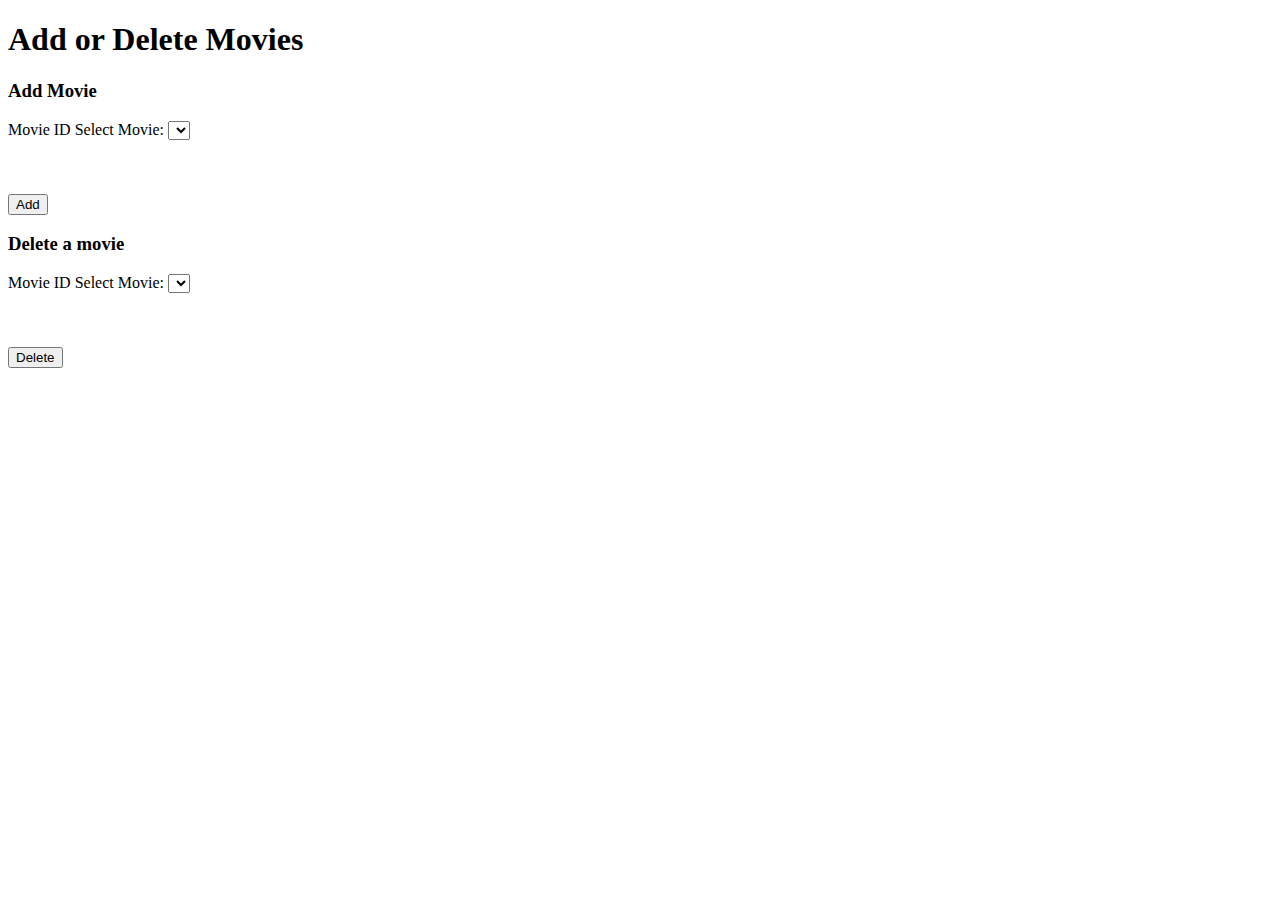
==== moviecreation.html @ 15937fff "Igangværende arbejde på at skabe showtimes og movies" ====
<!DOCTYPE html>
<html lang="en">
<head>
    <meta charset="UTF-8">
    <title>Movies</title>
</head>
<body>
<header>
<h1>Add or Delete Movies</h1>
</header>
<form action ="Add" method="post">

        <h3>Add Movie</h3>
        <label>Movie ID</label>
        <form id="formmovieAdd" method="post" action="http://localhost:8080/postShowtime">
        <label for="ddMovies"><bold>Select Movie:</bold></label>
        <select id="ddMovies"></select>
        <br><br>
        <br><br>
        <button type ="Add">Add</button>

</form>


<form action="/delete" method="POST">
        <h3>Delete a movie</h3>
        <label>Movie ID</label>
        <form id="formDelete" method="post" action="http://localhost:8080/postmovies">
         <label for="ddMovies"><bold>Select Movie:</bold></label>
         <select id="ddMoviesDelete"></select>
        <br><br>
        <br><br>
        <button type ="Delete">Delete</button>
        <br><br>
</form>
</form>
<script src="js/fetchMovies.js"></script>

</body>
</html>
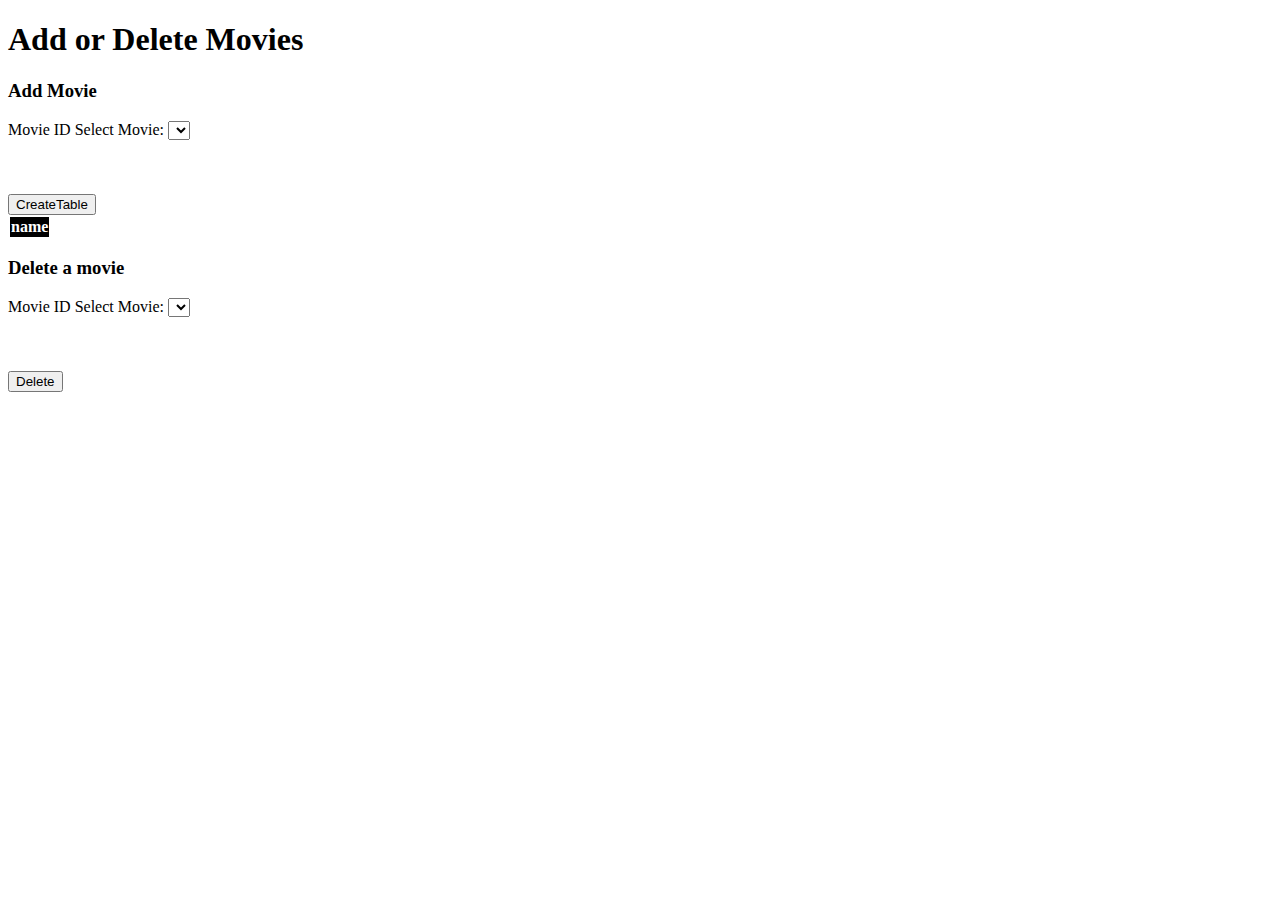
==== commit dd1564de: "tilføjet add, update og delete funktion" ====
--- a/moviecreation.html
+++ b/moviecreation.html
@@ -8,18 +8,23 @@
 <header>
 <h1>Add or Delete Movies</h1>
 </header>
-<form action ="Add" method="post">
+
 
         <h3>Add Movie</h3>
         <label>Movie ID</label>
-        <form id="formmovieAdd" method="post" action="http://localhost:8080/postShowtime">
         <label for="ddMovies"><bold>Select Movie:</bold></label>
         <select id="ddMovies"></select>
         <br><br>
         <br><br>
-        <button type ="Add">Add</button>
+        <button id="pbCreateTable">CreateTable</button>
 
-</form>
+<table class="table" id="TblMovies">
+    <tr style="color:white; background-color: black">
+        <th>name</th>
+    </tr>
+</table>
+
+
 
 
 <form action="/delete" method="POST">
@@ -35,6 +40,8 @@
 </form>
 </form>
 <script src="js/fetchMovies.js"></script>
+<script src="js/createtable.js"></script>
+<script src="js/postMovieTable.js"></script>
 
 </body>
 </html>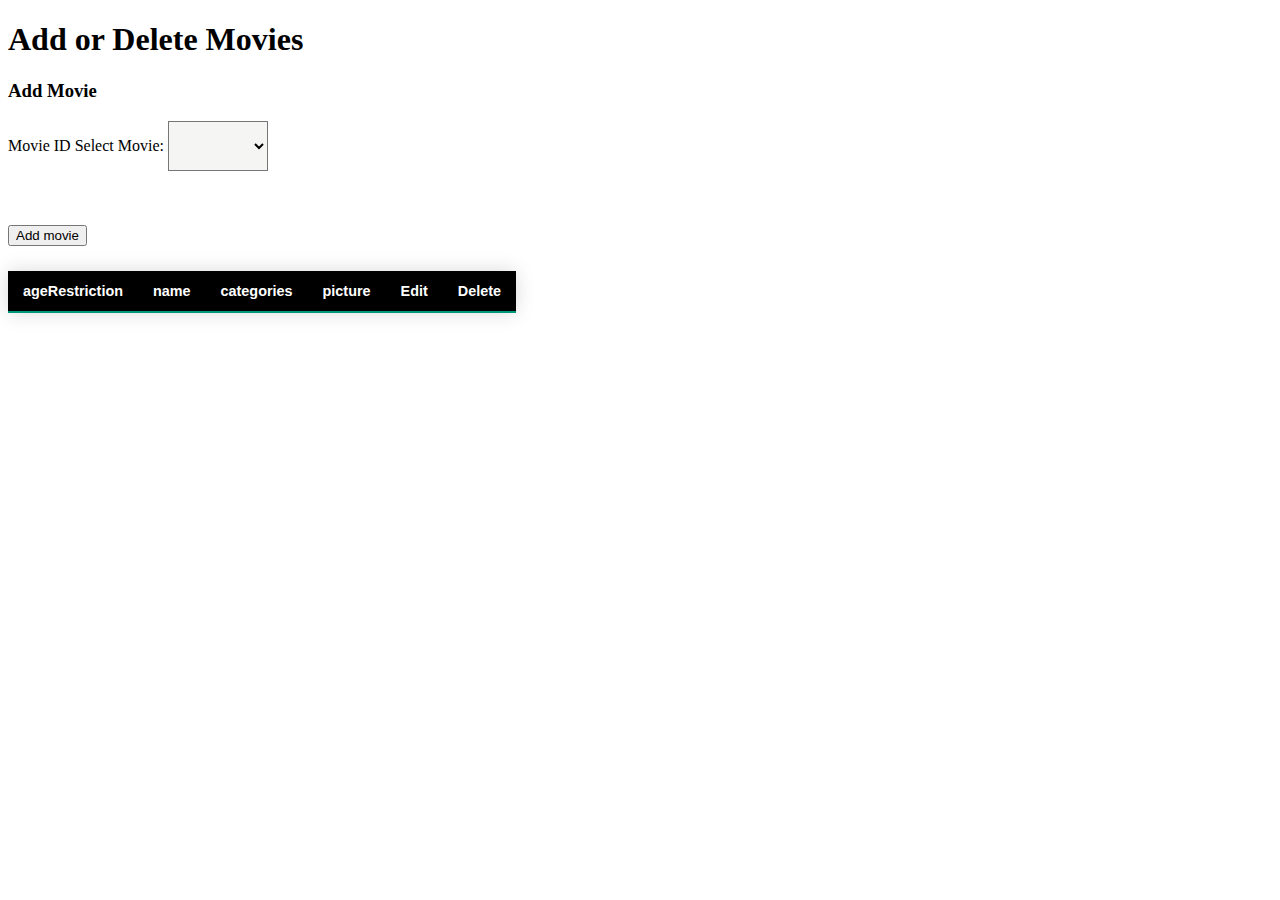
==== commit 57d24078: "ADD 1 movie ad gangen tilføjet css" ====
--- a/moviecreation.html
+++ b/moviecreation.html
@@ -3,6 +3,7 @@
 <head>
     <meta charset="UTF-8">
     <title>Movies</title>
+    <link rel="stylesheet" href="css/moviecreation.css">
 </head>
 <body>
 <header>
@@ -16,28 +17,24 @@
         <select id="ddMovies"></select>
         <br><br>
         <br><br>
-        <button id="pbCreateTable">CreateTable</button>
-
-<table class="table" id="TblMovies">
-    <tr style="color:white; background-color: black">
-        <th>name</th>
-    </tr>
-</table>
+        <button id="pbCreateTable">Add movie</button>
 
 
 
 
-<form action="/delete" method="POST">
-        <h3>Delete a movie</h3>
-        <label>Movie ID</label>
-        <form id="formDelete" method="post" action="http://localhost:8080/postmovies">
-         <label for="ddMovies"><bold>Select Movie:</bold></label>
-         <select id="ddMoviesDelete"></select>
-        <br><br>
-        <br><br>
-        <button type ="Delete">Delete</button>
-        <br><br>
-</form>
+<table class="table" id="TblMovies">
+    <tr style="color:white; background-color: black">
+
+        <th>ageRestriction</th>
+        <th>name</th>
+        <th>categories</th>
+        <th>picture</th>
+        <th>Edit</th>
+        <th>Delete</th>
+
+</table>
+
+
 </form>
 <script src="js/fetchMovies.js"></script>
 <script src="js/createtable.js"></script>
--- a/css/moviecreation.css
+++ b/css/moviecreation.css
@@ -0,0 +1,47 @@
+select {
+    list-style: none;
+    overflow: hidden; /* When ul height is reduced, ensure overflowing li are not shown */
+    height: 50px; /* 172px = (38 (li) + 5 (li border)) * 4 (number of li) */
+    background-color: #f5f5f4;
+    font-family: Arial;
+    width: 100px;
+    margin: 0 auto;
+    padding: 0;
+    text-align: center;
+    -webkit-transition: height 0.3s ease;
+    transition: height 0.3s ease;
+}
+table {
+    border-collapse: collapse;
+    margin: 25px 0;
+    font-size: 0.9em;
+    font-family: sans-serif;
+    min-width: 400px;
+    box-shadow: 0 0 20px rgba(0, 0, 0, 0.15);
+}
+table thead tr {
+    background-color: #009879;
+    color: #ffffff;
+    text-align: left;
+}
+table th,
+table td {
+    padding: 12px 15px;
+}
+
+table tbody tr {
+    border-bottom: 1px solid #dddddd;
+}
+
+table tbody tr:nth-of-type(even) {
+   background-color: #f3f3f3;
+}
+
+table tbody tr:last-of-type {
+    border-bottom: 2px solid #009879;
+}
+
+table tbody tr.active-row {
+    font-weight: bold;
+    color: #009879;
+}